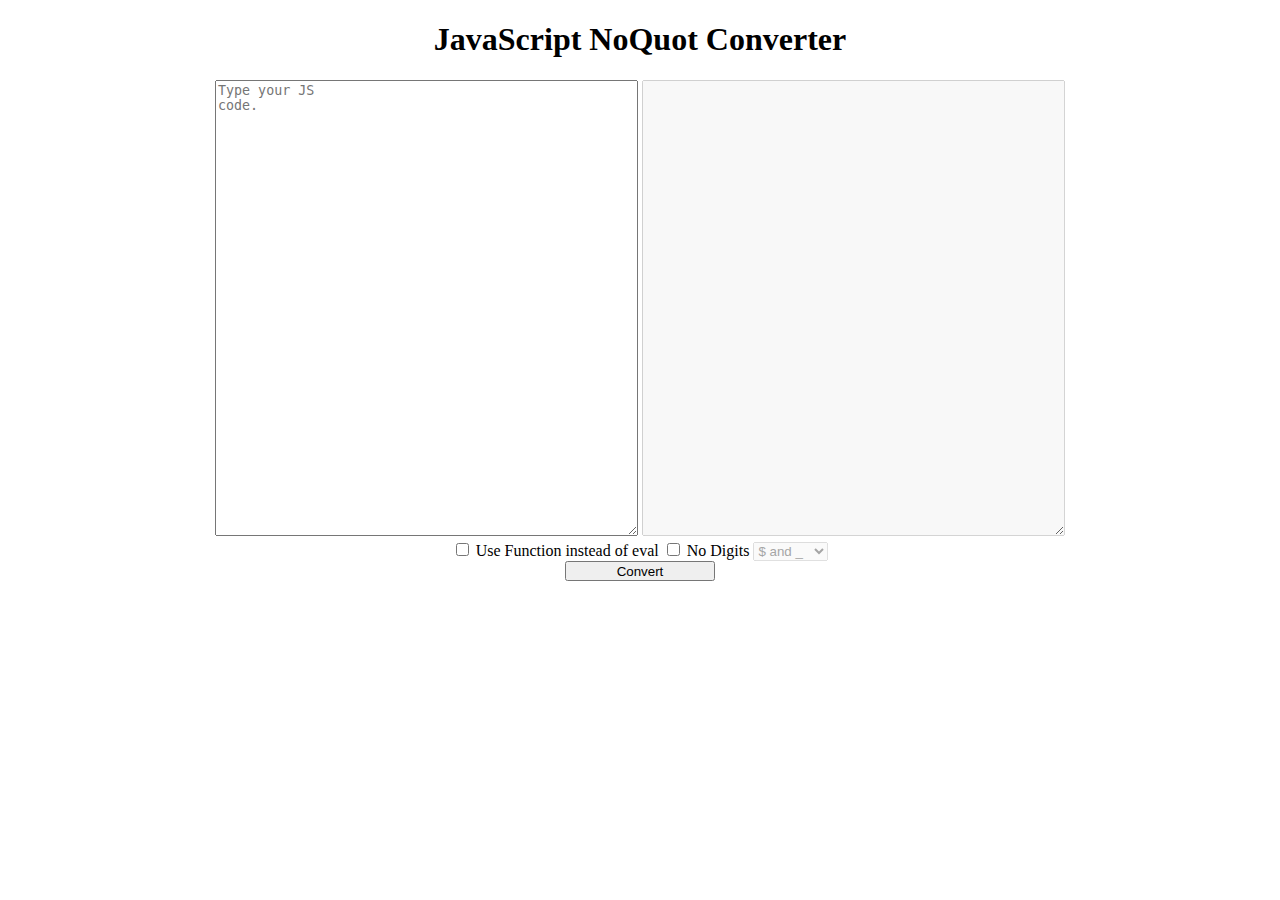
==== javascript/jsnoquot.html @ 12409eca "add jsnoquot" ====
<!doctype html>
<html lang="en">
<head>
  <meta charset="UTF-8">
  <title>JS NoQuot</title>
</head>
<body>
  <script>
    /*
    Principle:
    a=~~!!/ /          returns 1
    b=a<<a             0b0001 << 1 = 0b0010     returns 2
				 c=b<<a             0b0010 << 1 = 0b0100     returns 4
							      d=c<<a             0b0100 << 1 = 0b1000     returns 8
											   e=(d<<a)-a         0b1000 << 1 - a = 0b1111 returns 15

															Then we can use the variables above to get binaries
															*/
															function convert () {
															var src = document.getElementById('src').value;
															if(document.getElementById('nodigit').checked) {
															var out = '', t = {};
															switch(document.getElementById('varstyle').value) {
															case 'abc':
															out = 'a=~~!!/ /,b=a<<a,c=b<<a,d=c<<a,e=(d<<a)-a,';
																				      t = {
																				      0:  'a^a',
																				      1:  'a',
																				      2:  'b',
																				      3:  'b|a',
																				      4:  'c',
																				      5:  'c|a',
																				      6:  'c|b',
																				      7:  'e>>a',
																			      8:  'd',
																			      9:  'd|a',
																			      10: 'd|b',
																			      11: 'e^c',
																			      12: 'd|c',
																			      13: 'e^b',
																			      14: 'e-a',
																			      15: 'e'
																			      };
																			      break;
																			      default:
																			      case '$_':
																			      out = '_=~~!!/ /,_$=_<<_,__=_$<<_,$_=__<<_,$$=($_<<_)-_,';
																										   t = {
																										   0:  '_^_',
																										   1:  '_',
																										   2:  '_$',
																										   3:  '_$|_',
																										   4:  '__',
																										   5:  '__|_',
																										   6:  '__|_$',
																										   7:  '$$>>_',
																									 8:  '$_',
																									 9:  '$_|_',
																									 10: '$_|_$',
																									 11: '$$^__',
																									 12: '$_|__',
																									 13: '$$^_$',
																									 14: '$$-_',
																									 15: '$$'
																									 };
																									 break;
																									 }
																									 out += (document
																									 .getElementById('usefunc').checked ? 'Function': 'eval') +
																									 '(String.fromCharCode(';
																									 for(var i in src) {
																									 var b = src.charCodeAt(i).toString(2);
																									 b = Array(5-b.length%4).join('0') + b;
																									 for(var j = 0; j < b.length/4; ++j) {
																											    var s = b.substr((j+1)*-4,4);
																											    out+=Array(j+1).join('(')+t[parseInt(s,2)]+Array(j+1)
																											    .join(')<<' + t[4])+(j<b.length/4-1?'|':'');
																														     }
																														     out+=(i<src.length-1?',':'');
																															       }
																															       } else {
																															       var out = (document.getElementById('usefunc').checked ?
																															         'Function': 'eval') + '(String.fromCharCode(';
																															       for(var i in src)
																															       out += '0x' + src.charCodeAt(i).toString(16) +
																															       (i<src.length-1?',':'');
																																    }
																																    document.getElementById('out').value = out + '))' + (document
																																    .getElementById('usefunc').checked ? '()': '');
																																    }

																																    function changeDigit(e) {
																																    document.getElementById('nodigit').checked
																																    ?document.getElementById('varstyle').removeAttribute('disabled')
																																    :document.getElementById('varstyle').setAttribute('disabled')
																																    }
																																    </script>
  <center>
    <h1>JavaScript NoQuot Converter</h1>
    <div style="display: inline-block;">
      <textarea id="src" cols="50" rows="30" placeholder="Type your JS 
code."></textarea>
      <textarea id="out" cols="50" rows="30" disabled></textarea>
      <br>
      <input type="checkbox" id="usefunc"><label for="usefunc">
	Use Function instead of eval</label>
      <input type="checkbox" id="nodigit" onchange="changeDigit()">
      <label for="nodigit">No Digits</label>
      <select id="varstyle" disabled>
	<option value="$_">$ and _</option>
	<option value="abc">Alphabet</option>
	</select>
      <br>
      <input type="button" value="Convert" onclick="convert()" 
	     style="width:150px;height:20px">
      </div>
    </center>
</body>
</html>
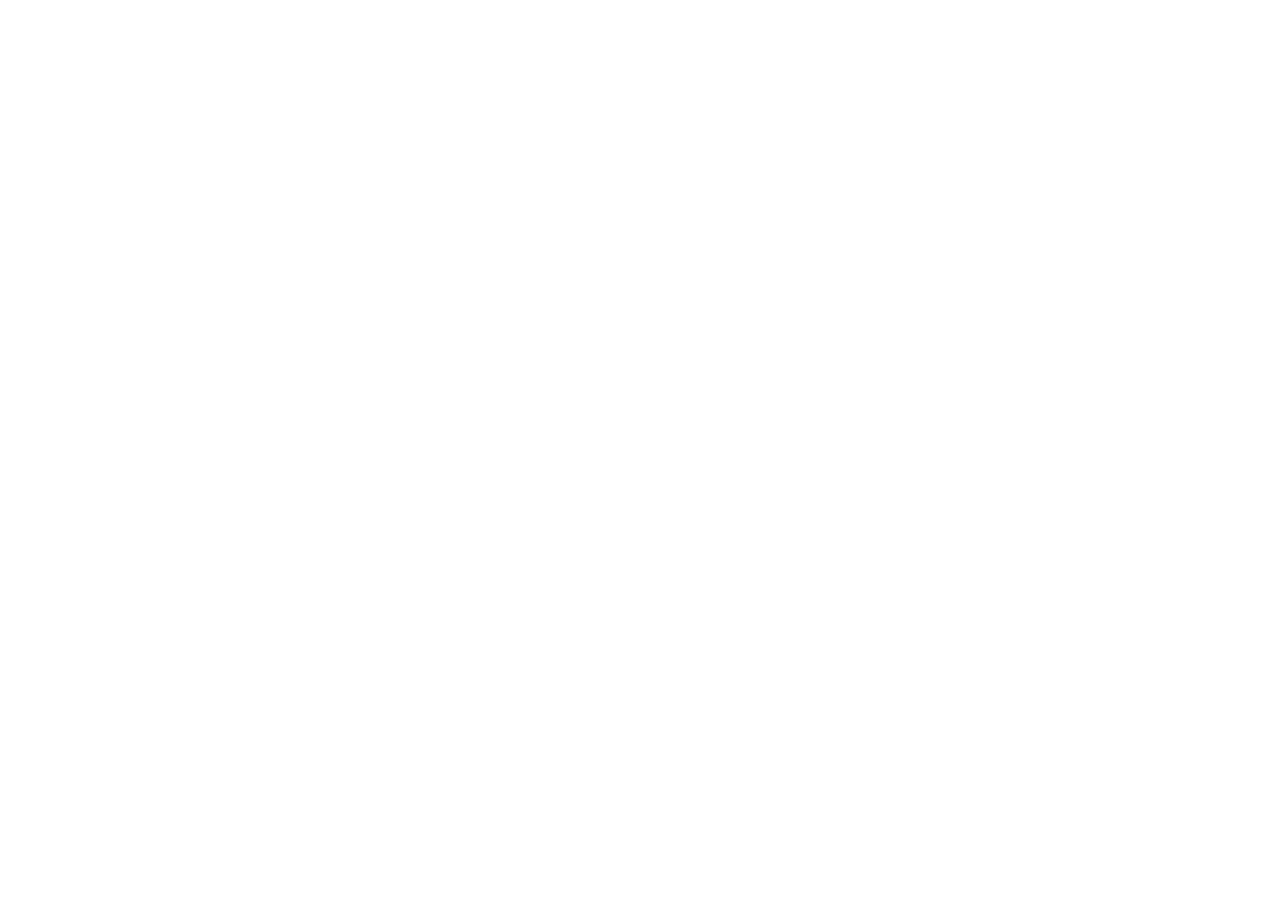
==== commit 37d0860e: "change jsnoquot textarea font" ====
--- a/javascript/jsnoquot.html
+++ b/javascript/jsnoquot.html
@@ -3,6 +3,10 @@
 <head>
   <meta charset="UTF-8">
   <title>JS NoQuot</title>
+  <style>
+    textarea {
+      font-family: 'consolas';
+    }
 </head>
 <body>
   <script>
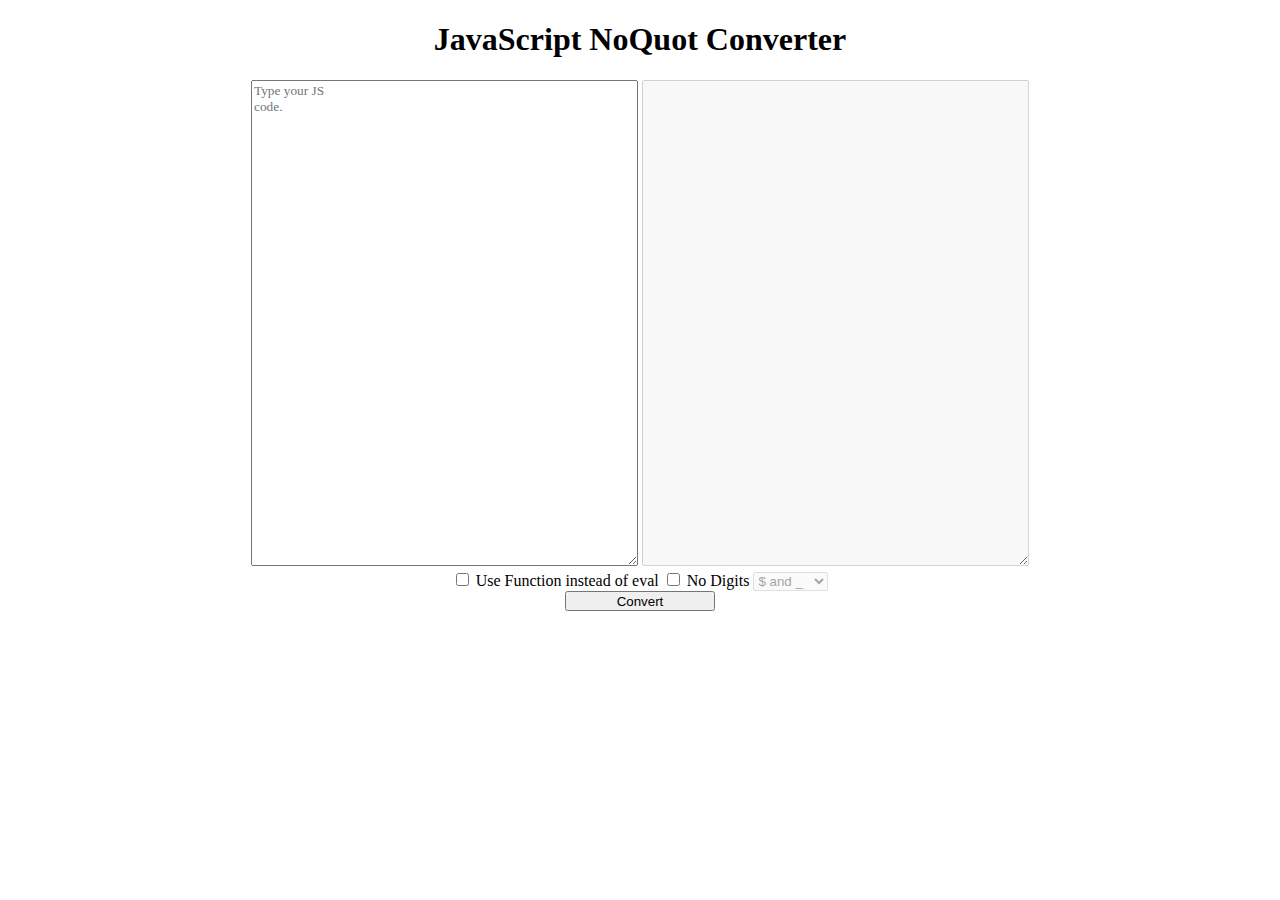
==== commit e2e3469c: "change jsnoquot textarea font" ====
--- a/javascript/jsnoquot.html
+++ b/javascript/jsnoquot.html
@@ -7,6 +7,7 @@
     textarea {
       font-family: 'consolas';
     }
+  </style>
 </head>
 <body>
   <script>
